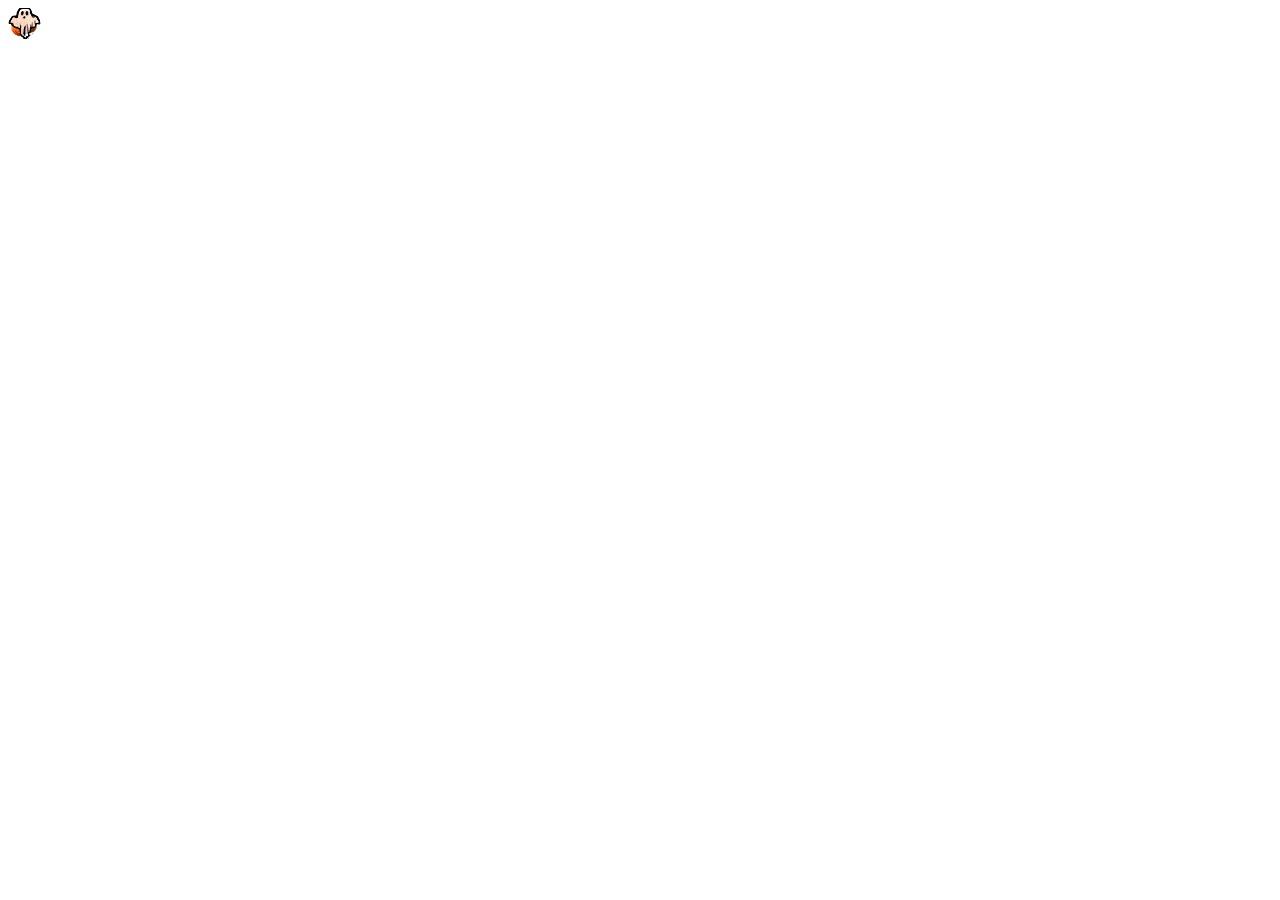
==== index.html @ cf0c7235 "Update index.html" ====
<html>
<title>Crouton Boo</title>
<body bgcolor="white" text="black">
<link rel="apple-touch-icon" sizes="180x180" href="/apple-touch-icon.png">
<link rel="icon" type="image/png" sizes="32x32" href="/favicon-32x32.png">
<link rel="icon" type="image/png" sizes="16x16" href="/favicon-16x16.png">
<link rel="manifest" href="/site.webmanifest">
<img src="croutonboo.png" alt="Crouton" style="width: 33px; height: 31px; cursor: pointer;" id="crouton">

<script>
document.getElementById('crouton').addEventListener('click', function() {
    const actualRand = Math.random();
    const rand = Math.floor(actualRand * 100) + 1; // generates 1-100
    console.log('Generated random number:', rand);
    // 5% chance YouTube
        if (rand <= 5) {
            window.location.href = 'https://www.youtube.com/watch?v=H4dGpz6cnHo&list=PLVAh-MgDVqvDUEq6qDXqORBioE4Yhol_z';
            return;
        }
        // 5% chance thorn
        if (rand <= 10) {
            window.location.href = 'https://crouton.boo/thorn';
            return;
        }
        // 1% chance zephiowl.com
        if (rand == 11) {
            window.location.href = 'https://zephiowl.com';
            return;
        }
        // 1% chance terminal.zephira.uk
                if (rand == 12) {
                    window.location.href = 'https://terminal.zephira.uk/';
                    return;
                }
                // 1% chance youtu.be short
                if (rand == 13) {
                    window.location.href = 'https://youtu.be/Itpm-nban9M';
                    return;
                }
                // 1% chance Discord redirect
                if (rand == 14) {
                    window.location.href = 'https://crouton.boo/discord';
                    return;
                }
                // 10% chance crouton.net (fixed URL, no number suffix)
                if (rand >= 15 && rand <= 24) {
                    window.location.href = 'https://crouton.net/';
                    return;
                }
                // 1% chance everybodywiki.com
                if (rand == 100) {
                    window.location.href = 'https://en.everybodywiki.com/Crouton.net';
                    return;
                }
            // 5% chance forum superiorservers.co
            if (rand >= 25 && rand <= 29) {
                window.location.href = 'https://forum.superiorservers.co/topic/83877-hey-4chan-i-made-a-website/';
                return;
            }
            const sfxFiles = [
        'sfx/Anvil1.mp3.mpeg',
        'sfx/Anvil2.mp3.mpeg',
        'sfx/Burn.mp3.mpeg',
        'sfx/Disgusted.mp3.mpeg',
        'sfx/Dont_touch_me.mp3.mpeg',
        'sfx/Excuse_Me.mp3.mpeg',
        'sfx/Fullofhate.mp3.mpeg',
        'sfx/Idon\'tlikeyou.mp3.mpeg',
        'sfx/I_Dont_Wanna_See_You.mp3.mpeg',
        'sfx/I_HATE_YOU.mp3.mpeg',
        'sfx/Ill.mp3.mpeg',
        'sfx/ImHateFilled.mp3.mpeg',
        'sfx/Jump_Off_Of_A_Microwave.mp3.mpeg',
        'sfx/Knuckle.mp3.mpeg',
        'sfx/Ovenon.mp3.mpeg',
        'sfx/Whats_In_Your_Pocket_What_Did_You_Just_Put_In_Your_Pocket.mp3.mpeg',
        'sfx/Who_Do_You_Think_You_Are.mp3.mpeg',
        'sfx/YOU\'RE_A_LOSER.mp3.mpeg',
        'sfx/Youre_mentally_ill.mp3.mpeg',
        'sfx/You_Would_Tell_Me_If_You_Stole_Something_Right.mp3.mpeg'
    ];
    const randomSfx = sfxFiles[Math.floor(Math.random() * sfxFiles.length)];
    const audio = new Audio(randomSfx);
    audio.play().catch(() => { /* Autoplay blocked, continue anyway */ });
    
    // Create jumpscare overlay - croutonboo.png fills entire screen
    const overlay = document.createElement('div');
    overlay.style = 'position: fixed; top: 0; left: 0; width: 100%; height: 100%; background: black; z-index: 9999; display: flex; align-items: center; justify-content: center;';
    overlay.innerHTML = '<img src="croutonboo.png" alt="Jumpscare!" style="max-width: 100%; max-height: 100%; object-fit: contain; transition: transform 0.3s; animation: shake 0.5s ease-in-out; background-size: contain;">';
    document.body.appendChild(overlay);
    
    // Add shake animation
    const style = document.createElement('style');
    style.innerHTML = '@keyframes shake { 0% { transform: rotate(0deg); } 25% { transform: rotate(15deg); } 50% { transform: rotate(-15deg); } 75% { transform: rotate(15deg); } 100% { transform: rotate(-15deg); } }';
    document.head.appendChild(style);
    
    // Remove overlay after 3 seconds
    setTimeout(() => {
        overlay.remove();
    }, 3000);
});
</script>
</body>
</html>
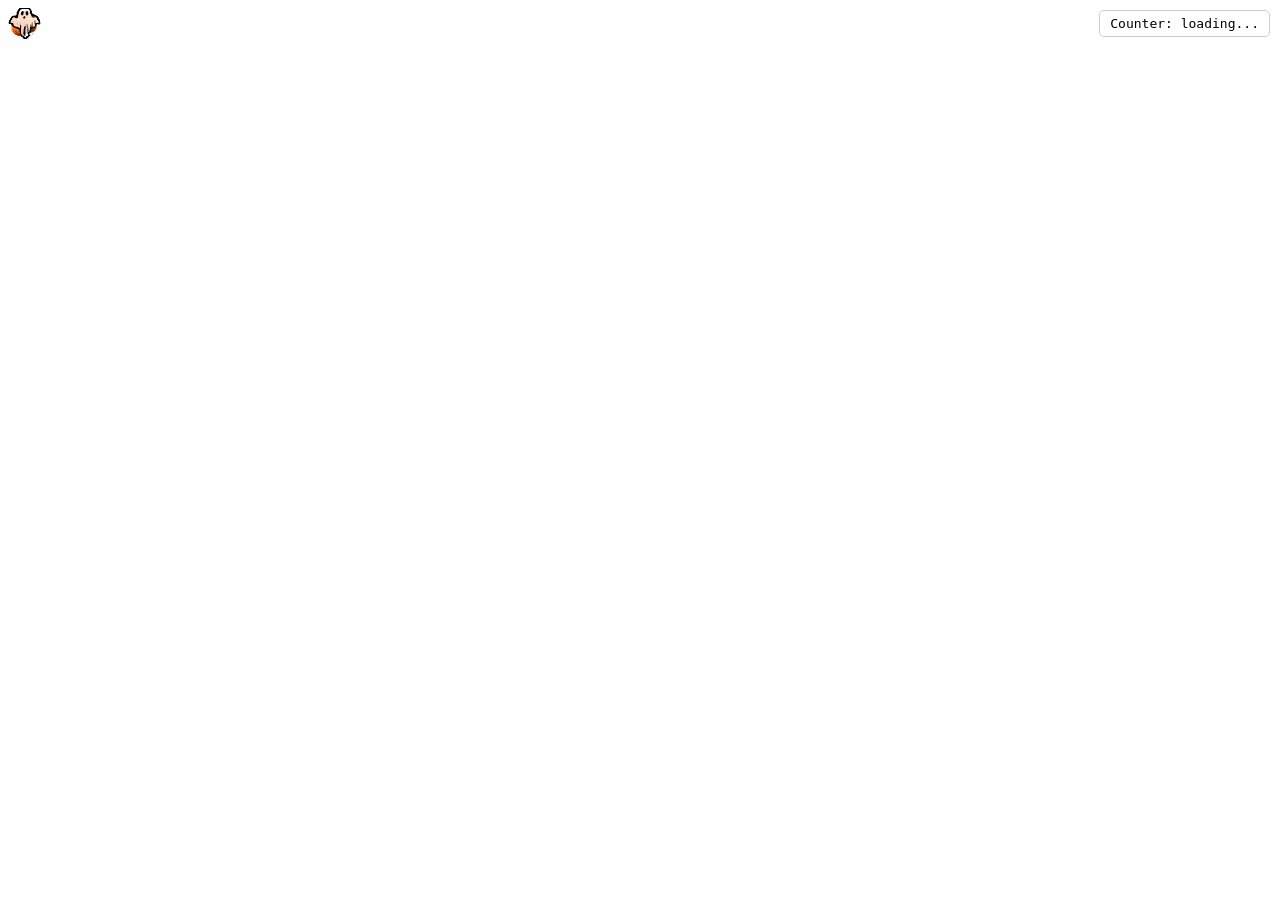
==== commit f1ad2be1: "increment test" ====
--- a/index.html
+++ b/index.html
@@ -1,3 +1,4 @@
+<!DOCTYPE html>
 <html>
 <title>Crouton Boo</title>
 <body bgcolor="white" text="black">
@@ -6,94 +7,139 @@
 <link rel="icon" type="image/png" sizes="16x16" href="/favicon-16x16.png">
 <link rel="manifest" href="/site.webmanifest">
 <img src="croutonboo.png" alt="Crouton" style="width: 33px; height: 31px; cursor: pointer;" id="crouton">
+<div id="counter" style="position: fixed; top: 10px; right: 10px; background: #fff; border: 1px solid #ccc; padding: 5px 10px; border-radius: 5px; font-family: monospace; z-index: 9999;">Counter: loading...</div>
 
 <script>
-document.getElementById('crouton').addEventListener('click', function() {
+const API_BASE = 'https://api.counterapi.dev/v2/zephiras-team-6254/croutonboo';
+const API_TOKEN = 'ut_g40hJLSl2jrCWmhEDH146rhAg91qjSr7GYBwz0Bw';
+let counterValue = 0;
+
+async function updateCounterDisplay() {
+    try {
+        const resp = await fetch(`${API_BASE}`, {
+            headers: { 'Authorization': `Bearer ${API_TOKEN}` }
+        });
+        const data = await resp.json();
+        counterValue = data.count || 0;
+        document.getElementById('counter').textContent = `Counter: ${counterValue}`;
+    } catch (e) {
+        document.getElementById('counter').textContent = `Counter: error`;
+    }
+}
+
+async function incrementCounter() {
+    try {
+        await fetch(`${API_BASE}/up`, {
+            method: 'POST',
+            headers: { 'Authorization': `Bearer ${API_TOKEN}` }
+        });
+    } catch (e) {
+        // silently fail - jumpscare still works
+    }
+}
+
+document.getElementById('crouton').addEventListener('click', async function() {
+    // Increment the counter
+    await incrementCounter();
+
+    // Update the display
+    await updateCounterDisplay();
+
     const actualRand = Math.random();
     const rand = Math.floor(actualRand * 100) + 1; // generates 1-100
     console.log('Generated random number:', rand);
     // 5% chance YouTube
-        if (rand <= 5) {
-            window.location.href = 'https://www.youtube.com/watch?v=H4dGpz6cnHo&list=PLVAh-MgDVqvDUEq6qDXqORBioE4Yhol_z';
-            return;
-        }
-        // 5% chance thorn
-        if (rand <= 10) {
-            window.location.href = 'https://crouton.boo/thorn';
-            return;
-        }
-        // 1% chance zephiowl.com
-        if (rand == 11) {
-            window.location.href = 'https://zephiowl.com';
-            return;
-        }
-        // 1% chance terminal.zephira.uk
-                if (rand == 12) {
-                    window.location.href = 'https://terminal.zephira.uk/';
-                    return;
-                }
-                // 1% chance youtu.be short
-                if (rand == 13) {
-                    window.location.href = 'https://youtu.be/Itpm-nban9M';
-                    return;
-                }
-                // 1% chance Discord redirect
-                if (rand == 14) {
-                    window.location.href = 'https://crouton.boo/discord';
-                    return;
-                }
-                // 10% chance crouton.net (fixed URL, no number suffix)
-                if (rand >= 15 && rand <= 24) {
-                    window.location.href = 'https://crouton.net/';
-                    return;
-                }
-                // 1% chance everybodywiki.com
-                if (rand == 100) {
-                    window.location.href = 'https://en.everybodywiki.com/Crouton.net';
-                    return;
-                }
-            // 5% chance forum superiorservers.co
-            if (rand >= 25 && rand <= 29) {
-                window.location.href = 'https://forum.superiorservers.co/topic/83877-hey-4chan-i-made-a-website/';
-                return;
-            }
-            const sfxFiles = [
-        'sfx/Anvil1.mp3.mpeg',
-        'sfx/Anvil2.mp3.mpeg',
-        'sfx/Burn.mp3.mpeg',
-        'sfx/Disgusted.mp3.mpeg',
-        'sfx/Dont_touch_me.mp3.mpeg',
-        'sfx/Excuse_Me.mp3.mpeg',
-        'sfx/Fullofhate.mp3.mpeg',
-        'sfx/Idon\'tlikeyou.mp3.mpeg',
-        'sfx/I_Dont_Wanna_See_You.mp3.mpeg',
-        'sfx/I_HATE_YOU.mp3.mpeg',
-        'sfx/Ill.mp3.mpeg',
-        'sfx/ImHateFilled.mp3.mpeg',
-        'sfx/Jump_Off_Of_A_Microwave.mp3.mpeg',
-        'sfx/Knuckle.mp3.mpeg',
-        'sfx/Ovenon.mp3.mpeg',
-        'sfx/Whats_In_Your_Pocket_What_Did_You_Just_Put_In_Your_Pocket.mp3.mpeg',
-        'sfx/Who_Do_You_Think_You_Are.mp3.mpeg',
-        'sfx/YOU\'RE_A_LOSER.mp3.mpeg',
-        'sfx/Youre_mentally_ill.mp3.mpeg',
-        'sfx/You_Would_Tell_Me_If_You_Stole_Something_Right.mp3.mpeg'
-    ];
+    if (rand <= 5) {
+        window.location.href = 'https://www.youtube.com/watch?v=H4dGpz6cnHo&list=PLVAh-MgDVqvDUEq6qDXqORBioE4Yhol_z';
+        return;
+    }
+    // 5% chance thorn
+    if (rand <= 10) {
+        window.location.href = 'https://crouton.boo/thorn';
+        return;
+    }
+    // 1% chance zephiowl.com
+    if (rand == 11) {
+        window.location.href = 'https://zephiowl.com';
+        return;
+    }
+    // 1% chance terminal.zephira.uk
+    if (rand == 12) {
+        window.location.href = 'https://terminal.zephira.uk/';
+        return;
+    }
+    // 1% chance youtu.be short
+    if (rand == 13) {
+        window.location.href = 'https://youtu.be/Itpm-nban9M';
+        return;
+    }
+    // 1% chance Discord redirect
+    if (rand == 14) {
+        window.location.href = 'https://crouton.boo/discord';
+        return;
+    }
+    // 10% chance crouton.net (fixed URL, no number suffix)
+    if (rand >= 15 && rand <= 24) {
+        window.location.href = 'https://crouton.net/';
+        return;
+    }
+    // 1% chance everybodywiki.com
+    if (rand == 100) {
+        window.location.href = 'https://en.everybodywiki.com/Crouton.net';
+        return;
+    }
+    // 5% chance forum superiorservers.co
+    if (rand >= 25 && rand <= 29) {
+        window.location.href = 'https://forum.superiorservers.co/topic/83877-hey-4chan-i-made-a-website/';
+        return;
+    }
+    // 1% chance second YouTube
+    if (rand == 30) {
+        window.location.href = 'https://www.youtube.com/watch?v=Oyl0IyDFMd0';
+        return;
+    }
+    // 1% chance YouTube playlist
+    if (rand == 31) {
+        window.location.href = 'https://youtube.com/playlist?list=PLDRGbfvqtyIk&si=jUIyKV4WMVn1Sx04';
+        return;
+    }
+    const sfxFiles = [
+    'sfx/Anvil1.mp3.mpeg',
+    'sfx/Anvil2.mp3.mpeg',
+    'sfx/Burn.mp3.mpeg',
+    'sfx/Disgusted.mp3.mpeg',
+    'sfx/Dont_touch_me.mp3.mpeg',
+    'sfx/Excuse_Me.mp3.mpeg',
+    'sfx/Fullofhate.mp3.mpeg',
+    'sfx/Idon\'tlikeyou.mp3.mpeg',
+    'sfx/I_Dont_Wanna_See_You.mp3.mpeg',
+    'sfx/I_HATE_YOU.mp3.mpeg',
+    'sfx/Ill.mp3.mpeg',
+    'sfx/ImHateFilled.mp3.mpeg',
+    'sfx/Jump_Off_Of_A_Microwave.mp3.mpeg',
+    'sfx/Knuckle.mp3.mpeg',
+    'sfx/Ovenon.mp3.mpeg',
+    'sfx/Whats_In_Your_Pocket_What_Did_You_Just_Put_In_Your_Pocket.mp3.mpeg',
+    'sfx/Who_Do_You_Think_You_Are.mp3.mpeg',
+    'sfx/YOU\'RE_A_LOSER.mp3.mpeg',
+    'sfx/Youre_mentally_ill.mp3.mpeg',
+    'sfx/You_Would_Tell_Me_If_You_Stole_Something_Right.mp3.mpeg'
+];
     const randomSfx = sfxFiles[Math.floor(Math.random() * sfxFiles.length)];
     const audio = new Audio(randomSfx);
     audio.play().catch(() => { /* Autoplay blocked, continue anyway */ });
-    
+
     // Create jumpscare overlay - croutonboo.png fills entire screen
     const overlay = document.createElement('div');
     overlay.style = 'position: fixed; top: 0; left: 0; width: 100%; height: 100%; background: black; z-index: 9999; display: flex; align-items: center; justify-content: center;';
     overlay.innerHTML = '<img src="croutonboo.png" alt="Jumpscare!" style="max-width: 100%; max-height: 100%; object-fit: contain; transition: transform 0.3s; animation: shake 0.5s ease-in-out; background-size: contain;">';
     document.body.appendChild(overlay);
-    
+
     // Add shake animation
     const style = document.createElement('style');
     style.innerHTML = '@keyframes shake { 0% { transform: rotate(0deg); } 25% { transform: rotate(15deg); } 50% { transform: rotate(-15deg); } 75% { transform: rotate(15deg); } 100% { transform: rotate(-15deg); } }';
     document.head.appendChild(style);
-    
+
     // Remove overlay after 3 seconds
     setTimeout(() => {
         overlay.remove();
@@ -101,4 +147,4 @@
 });
 </script>
 </body>
-</html>+</html>
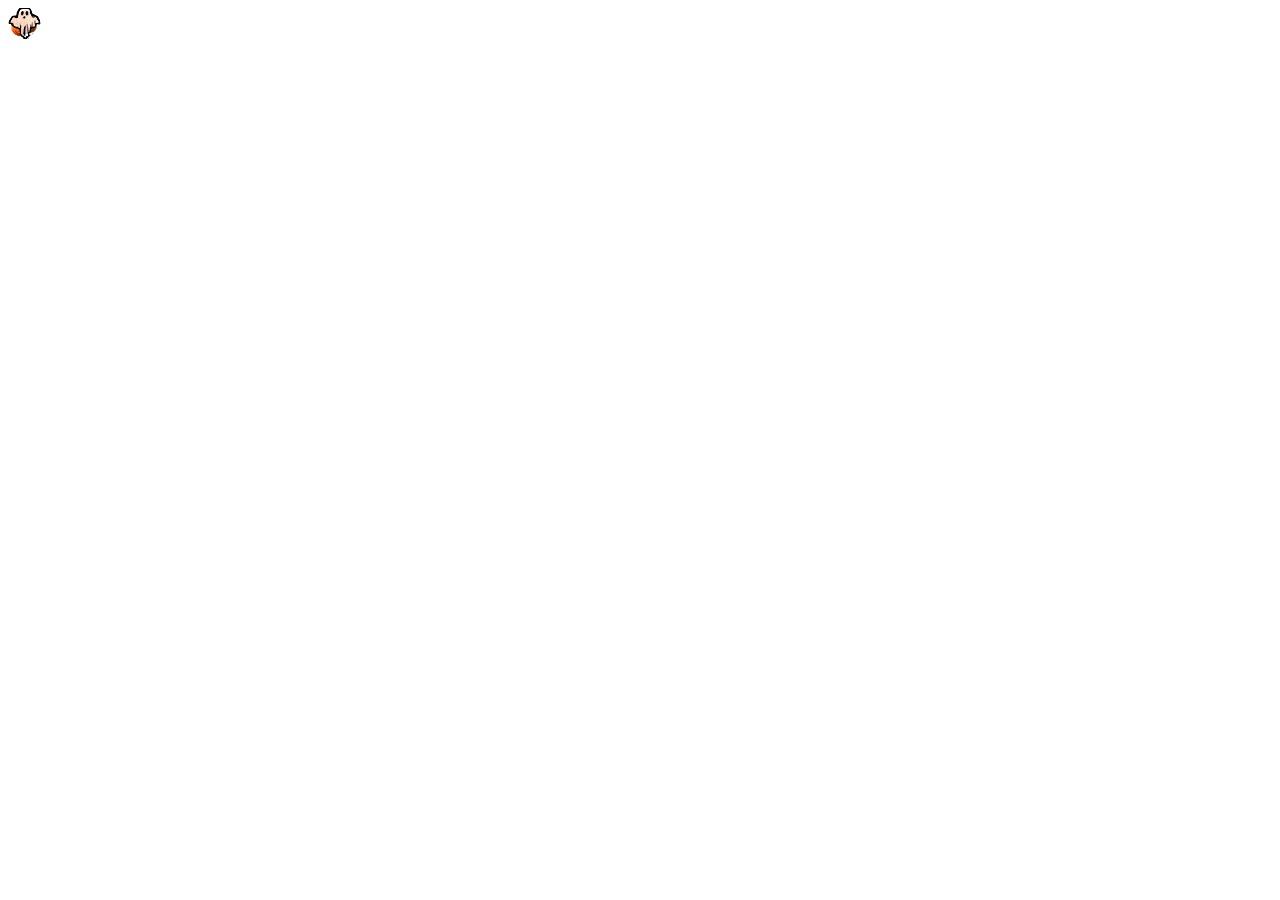
==== commit 695e201a: "Revert "increment test" This reverts commit f1ad2be1a3bcb452dce84a1e8ea88cf123096da5." ====
--- a/index.html
+++ b/index.html
@@ -1,4 +1,3 @@
-<!DOCTYPE html>
 <html>
 <title>Crouton Boo</title>
 <body bgcolor="white" text="black">
@@ -7,139 +6,104 @@
 <link rel="icon" type="image/png" sizes="16x16" href="/favicon-16x16.png">
 <link rel="manifest" href="/site.webmanifest">
 <img src="croutonboo.png" alt="Crouton" style="width: 33px; height: 31px; cursor: pointer;" id="crouton">
-<div id="counter" style="position: fixed; top: 10px; right: 10px; background: #fff; border: 1px solid #ccc; padding: 5px 10px; border-radius: 5px; font-family: monospace; z-index: 9999;">Counter: loading...</div>
 
 <script>
-const API_BASE = 'https://api.counterapi.dev/v2/zephiras-team-6254/croutonboo';
-const API_TOKEN = 'ut_g40hJLSl2jrCWmhEDH146rhAg91qjSr7GYBwz0Bw';
-let counterValue = 0;
-
-async function updateCounterDisplay() {
-    try {
-        const resp = await fetch(`${API_BASE}`, {
-            headers: { 'Authorization': `Bearer ${API_TOKEN}` }
-        });
-        const data = await resp.json();
-        counterValue = data.count || 0;
-        document.getElementById('counter').textContent = `Counter: ${counterValue}`;
-    } catch (e) {
-        document.getElementById('counter').textContent = `Counter: error`;
-    }
-}
-
-async function incrementCounter() {
-    try {
-        await fetch(`${API_BASE}/up`, {
-            method: 'POST',
-            headers: { 'Authorization': `Bearer ${API_TOKEN}` }
-        });
-    } catch (e) {
-        // silently fail - jumpscare still works
-    }
-}
-
-document.getElementById('crouton').addEventListener('click', async function() {
-    // Increment the counter
-    await incrementCounter();
-
-    // Update the display
-    await updateCounterDisplay();
-
+document.getElementById('crouton').addEventListener('click', function() {
     const actualRand = Math.random();
     const rand = Math.floor(actualRand * 100) + 1; // generates 1-100
     console.log('Generated random number:', rand);
     // 5% chance YouTube
-    if (rand <= 5) {
-        window.location.href = 'https://www.youtube.com/watch?v=H4dGpz6cnHo&list=PLVAh-MgDVqvDUEq6qDXqORBioE4Yhol_z';
-        return;
-    }
-    // 5% chance thorn
-    if (rand <= 10) {
-        window.location.href = 'https://crouton.boo/thorn';
-        return;
-    }
-    // 1% chance zephiowl.com
-    if (rand == 11) {
-        window.location.href = 'https://zephiowl.com';
-        return;
-    }
-    // 1% chance terminal.zephira.uk
-    if (rand == 12) {
-        window.location.href = 'https://terminal.zephira.uk/';
-        return;
-    }
-    // 1% chance youtu.be short
-    if (rand == 13) {
-        window.location.href = 'https://youtu.be/Itpm-nban9M';
-        return;
-    }
-    // 1% chance Discord redirect
-    if (rand == 14) {
-        window.location.href = 'https://crouton.boo/discord';
-        return;
-    }
-    // 10% chance crouton.net (fixed URL, no number suffix)
-    if (rand >= 15 && rand <= 24) {
-        window.location.href = 'https://crouton.net/';
-        return;
-    }
-    // 1% chance everybodywiki.com
-    if (rand == 100) {
-        window.location.href = 'https://en.everybodywiki.com/Crouton.net';
-        return;
-    }
-    // 5% chance forum superiorservers.co
-    if (rand >= 25 && rand <= 29) {
-        window.location.href = 'https://forum.superiorservers.co/topic/83877-hey-4chan-i-made-a-website/';
-        return;
-    }
-    // 1% chance second YouTube
-    if (rand == 30) {
-        window.location.href = 'https://www.youtube.com/watch?v=Oyl0IyDFMd0';
-        return;
-    }
-    // 1% chance YouTube playlist
-    if (rand == 31) {
-        window.location.href = 'https://youtube.com/playlist?list=PLDRGbfvqtyIk&si=jUIyKV4WMVn1Sx04';
-        return;
-    }
-    const sfxFiles = [
-    'sfx/Anvil1.mp3.mpeg',
-    'sfx/Anvil2.mp3.mpeg',
-    'sfx/Burn.mp3.mpeg',
-    'sfx/Disgusted.mp3.mpeg',
-    'sfx/Dont_touch_me.mp3.mpeg',
-    'sfx/Excuse_Me.mp3.mpeg',
-    'sfx/Fullofhate.mp3.mpeg',
-    'sfx/Idon\'tlikeyou.mp3.mpeg',
-    'sfx/I_Dont_Wanna_See_You.mp3.mpeg',
-    'sfx/I_HATE_YOU.mp3.mpeg',
-    'sfx/Ill.mp3.mpeg',
-    'sfx/ImHateFilled.mp3.mpeg',
-    'sfx/Jump_Off_Of_A_Microwave.mp3.mpeg',
-    'sfx/Knuckle.mp3.mpeg',
-    'sfx/Ovenon.mp3.mpeg',
-    'sfx/Whats_In_Your_Pocket_What_Did_You_Just_Put_In_Your_Pocket.mp3.mpeg',
-    'sfx/Who_Do_You_Think_You_Are.mp3.mpeg',
-    'sfx/YOU\'RE_A_LOSER.mp3.mpeg',
-    'sfx/Youre_mentally_ill.mp3.mpeg',
-    'sfx/You_Would_Tell_Me_If_You_Stole_Something_Right.mp3.mpeg'
-];
+        if (rand <= 5) {
+            window.location.href = 'https://www.youtube.com/watch?v=H4dGpz6cnHo&list=PLVAh-MgDVqvDUEq6qDXqORBioE4Yhol_z';
+            return;
+        }
+        // 5% chance thorn
+        if (rand <= 10) {
+            window.location.href = 'https://crouton.boo/thorn';
+            return;
+        }
+        // 1% chance zephiowl.com
+        if (rand == 11) {
+            window.location.href = 'https://zephiowl.com';
+            return;
+        }
+        // 1% chance terminal.zephira.uk
+                if (rand == 12) {
+                    window.location.href = 'https://terminal.zephira.uk/';
+                    return;
+                }
+                // 1% chance youtu.be short
+                if (rand == 13) {
+                    window.location.href = 'https://youtu.be/Itpm-nban9M';
+                    return;
+                }
+                // 1% chance Discord redirect
+                if (rand == 14) {
+                    window.location.href = 'https://crouton.boo/discord';
+                    return;
+                }
+                // 10% chance crouton.net (fixed URL, no number suffix)
+                if (rand >= 15 && rand <= 24) {
+                    window.location.href = 'https://crouton.net/';
+                    return;
+                }
+                // 1% chance everybodywiki.com
+                if (rand == 100) {
+                    window.location.href = 'https://en.everybodywiki.com/Crouton.net';
+                    return;
+                }
+            // 5% chance forum superiorservers.co
+            if (rand >= 25 && rand <= 29) {
+                window.location.href = 'https://forum.superiorservers.co/topic/83877-hey-4chan-i-made-a-website/';
+                return;
+            }
+            // 1% chance second YouTube
+            if (rand == 30) {
+                window.location.href = 'https://www.youtube.com/watch?v=Oyl0IyDFMd0';
+                return;
+            }
+            // 1% chance YouTube playlist
+            if (rand == 31) {
+                window.location.href = 'https://youtube.com/playlist?list=PLDRGbfvqtyIk&si=jUIyKV4WMVn1Sx04';
+                return;
+            }
+            const sfxFiles = [
+        'sfx/Anvil1.mp3.mpeg',
+        'sfx/Anvil2.mp3.mpeg',
+        'sfx/Burn.mp3.mpeg',
+        'sfx/Disgusted.mp3.mpeg',
+        'sfx/Dont_touch_me.mp3.mpeg',
+        'sfx/Excuse_Me.mp3.mpeg',
+        'sfx/Fullofhate.mp3.mpeg',
+        'sfx/Idon\'tlikeyou.mp3.mpeg',
+        'sfx/I_Dont_Wanna_See_You.mp3.mpeg',
+        'sfx/I_HATE_YOU.mp3.mpeg',
+        'sfx/Ill.mp3.mpeg',
+        'sfx/ImHateFilled.mp3.mpeg',
+        'sfx/Jump_Off_Of_A_Microwave.mp3.mpeg',
+        'sfx/Knuckle.mp3.mpeg',
+        'sfx/Ovenon.mp3.mpeg',
+        'sfx/Whats_In_Your_Pocket_What_Did_You_Just_Put_In_Your_Pocket.mp3.mpeg',
+        'sfx/Who_Do_You_Think_You_Are.mp3.mpeg',
+        'sfx/YOU\'RE_A_LOSER.mp3.mpeg',
+        'sfx/Youre_mentally_ill.mp3.mpeg',
+        'sfx/You_Would_Tell_Me_If_You_Stole_Something_Right.mp3.mpeg'
+    ];
     const randomSfx = sfxFiles[Math.floor(Math.random() * sfxFiles.length)];
     const audio = new Audio(randomSfx);
     audio.play().catch(() => { /* Autoplay blocked, continue anyway */ });
-
+    
     // Create jumpscare overlay - croutonboo.png fills entire screen
     const overlay = document.createElement('div');
     overlay.style = 'position: fixed; top: 0; left: 0; width: 100%; height: 100%; background: black; z-index: 9999; display: flex; align-items: center; justify-content: center;';
     overlay.innerHTML = '<img src="croutonboo.png" alt="Jumpscare!" style="max-width: 100%; max-height: 100%; object-fit: contain; transition: transform 0.3s; animation: shake 0.5s ease-in-out; background-size: contain;">';
     document.body.appendChild(overlay);
-
+    
     // Add shake animation
     const style = document.createElement('style');
     style.innerHTML = '@keyframes shake { 0% { transform: rotate(0deg); } 25% { transform: rotate(15deg); } 50% { transform: rotate(-15deg); } 75% { transform: rotate(15deg); } 100% { transform: rotate(-15deg); } }';
     document.head.appendChild(style);
-
+    
     // Remove overlay after 3 seconds
     setTimeout(() => {
         overlay.remove();
@@ -147,4 +111,4 @@
 });
 </script>
 </body>
-</html>
+</html>
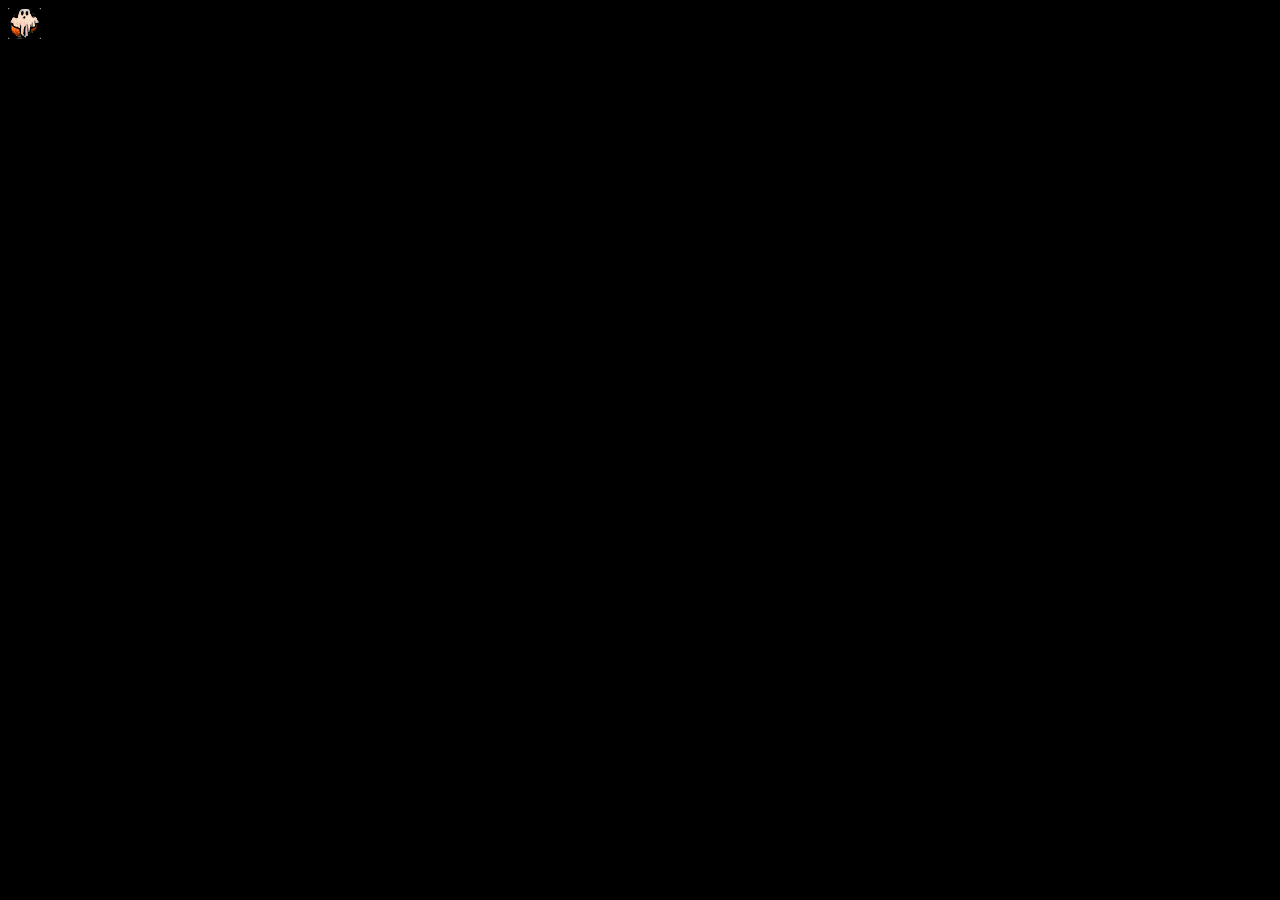
==== commit a0b0f971: "dark mode for those that complain" ====
--- a/index.html
+++ b/index.html
@@ -1,6 +1,6 @@
 <html>
 <title>Crouton Boo</title>
-<body bgcolor="white" text="black">
+<body bgcolor="black" text="white">
 <link rel="apple-touch-icon" sizes="180x180" href="/apple-touch-icon.png">
 <link rel="icon" type="image/png" sizes="32x32" href="/favicon-32x32.png">
 <link rel="icon" type="image/png" sizes="16x16" href="/favicon-16x16.png">
